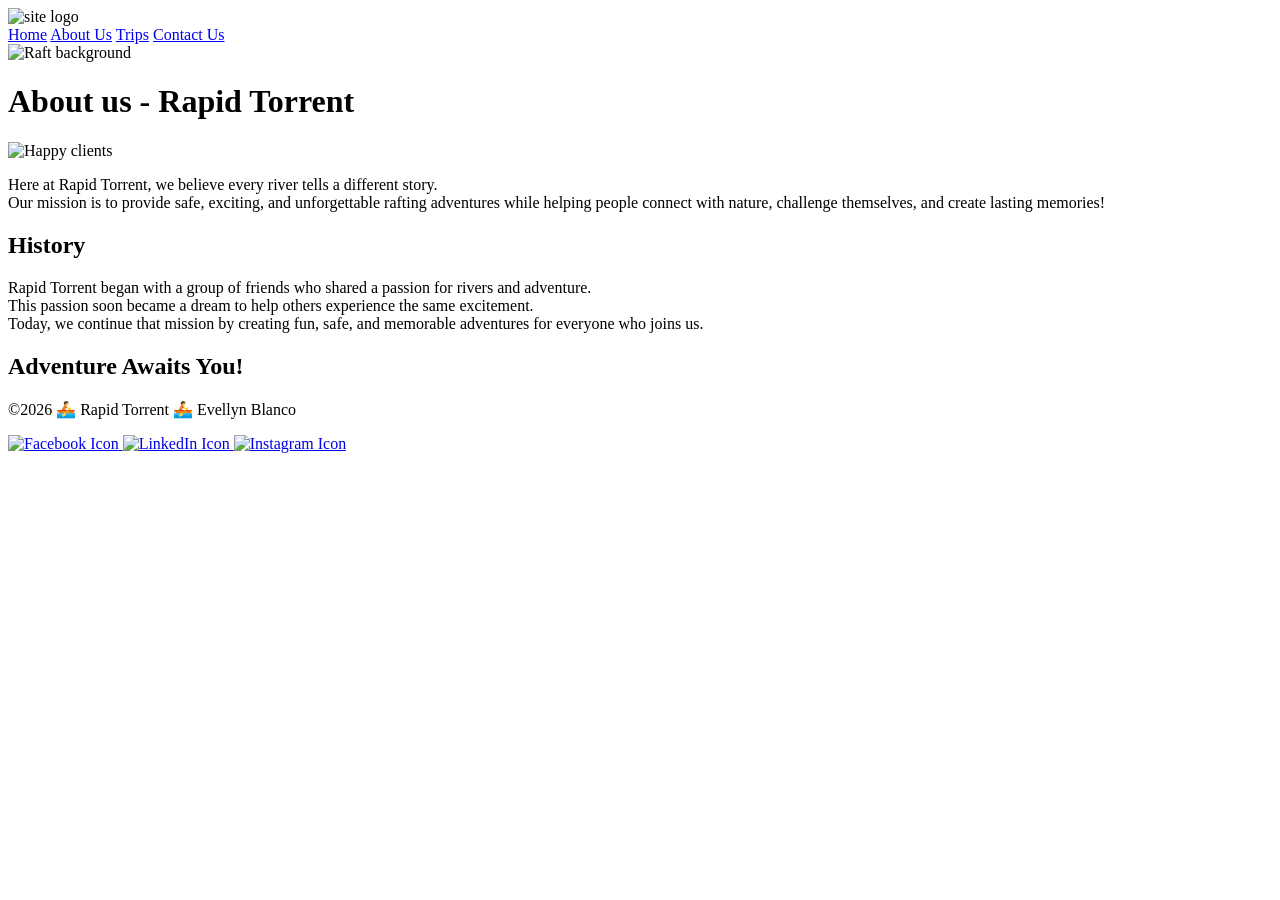
==== wwr/about.html @ a3f15593 "more changes" ====
<!DOCTYPE html>
<html lang="en">

<head>
    <meta charset="UTF-8">
    <meta name="viewport" content="width=device-width, initial-scale=1.0">
    <title> About us Rapid Torrent</title>
    <meta name="description"
      content="Rafting website, about us, our history and our social medias in case you need to contact or know even more about us!">
    <meta name="author" content="Evellyn Bruneto Blanco">
    <link rel="stylesheet" href="styles/rafting.css">
</head>

<body>
    <header>
        <img src="images/rapids.jpg" alt="site logo">
        <nav>
            <a href="index.html">Home</a>
            <a href="about.html">About Us</a>
            <a href="trips.html">Trips</a>
            <a href="contact.html">Contact Us</a>
        </nav>
    </header>

    <main>
        <div class="hero">
            <img src="images/background.jpg" alt="Raft background">
            <h1>About us - Rapid Torrent</h1>
            <article>
                <img src="images/happy.jpg" alt="Happy clients">
                <p>Here at Rapid Torrent, we believe every river tells a different story.<br>
                    Our mission is to provide safe, exciting, and unforgettable rafting
                    adventures
                    while helping people connect with nature, challenge themselves, and create
                    lasting memories!
                </p>
            </article>
        </div>
        <section>
            <h2>History</h2>
            <p>Rapid Torrent began with a group of friends who shared a passion for rivers and
                adventure.<br>
                This passion soon became a dream to help others experience the same excitement.<br>
                Today, we continue that mission by creating fun, safe, and memorable adventures for
                everyone who joins us.
            </p>
        </section>
        <section>
            <h2>Adventure Awaits You!</h2>
        </section>
    </main>
    <footer>
        <p>©2026 🚣 Rapid Torrent 🚣 Evellyn Blanco </p>
        <nav class="socialmedia">
            <a href="https://facebook.com">
                <img src="images/facebook.png" alt="Facebook Icon">
            </a>
            <a href="https://linkedin.com">
                <img src="images/linkedin.png" alt="LinkedIn Icon">
            </a>
            <a href="https://instagram.com">
                <img src="images/instagram.png" alt="Instagram Icon">
            </a>
        </nav>
    </footer>
</body>

</html>
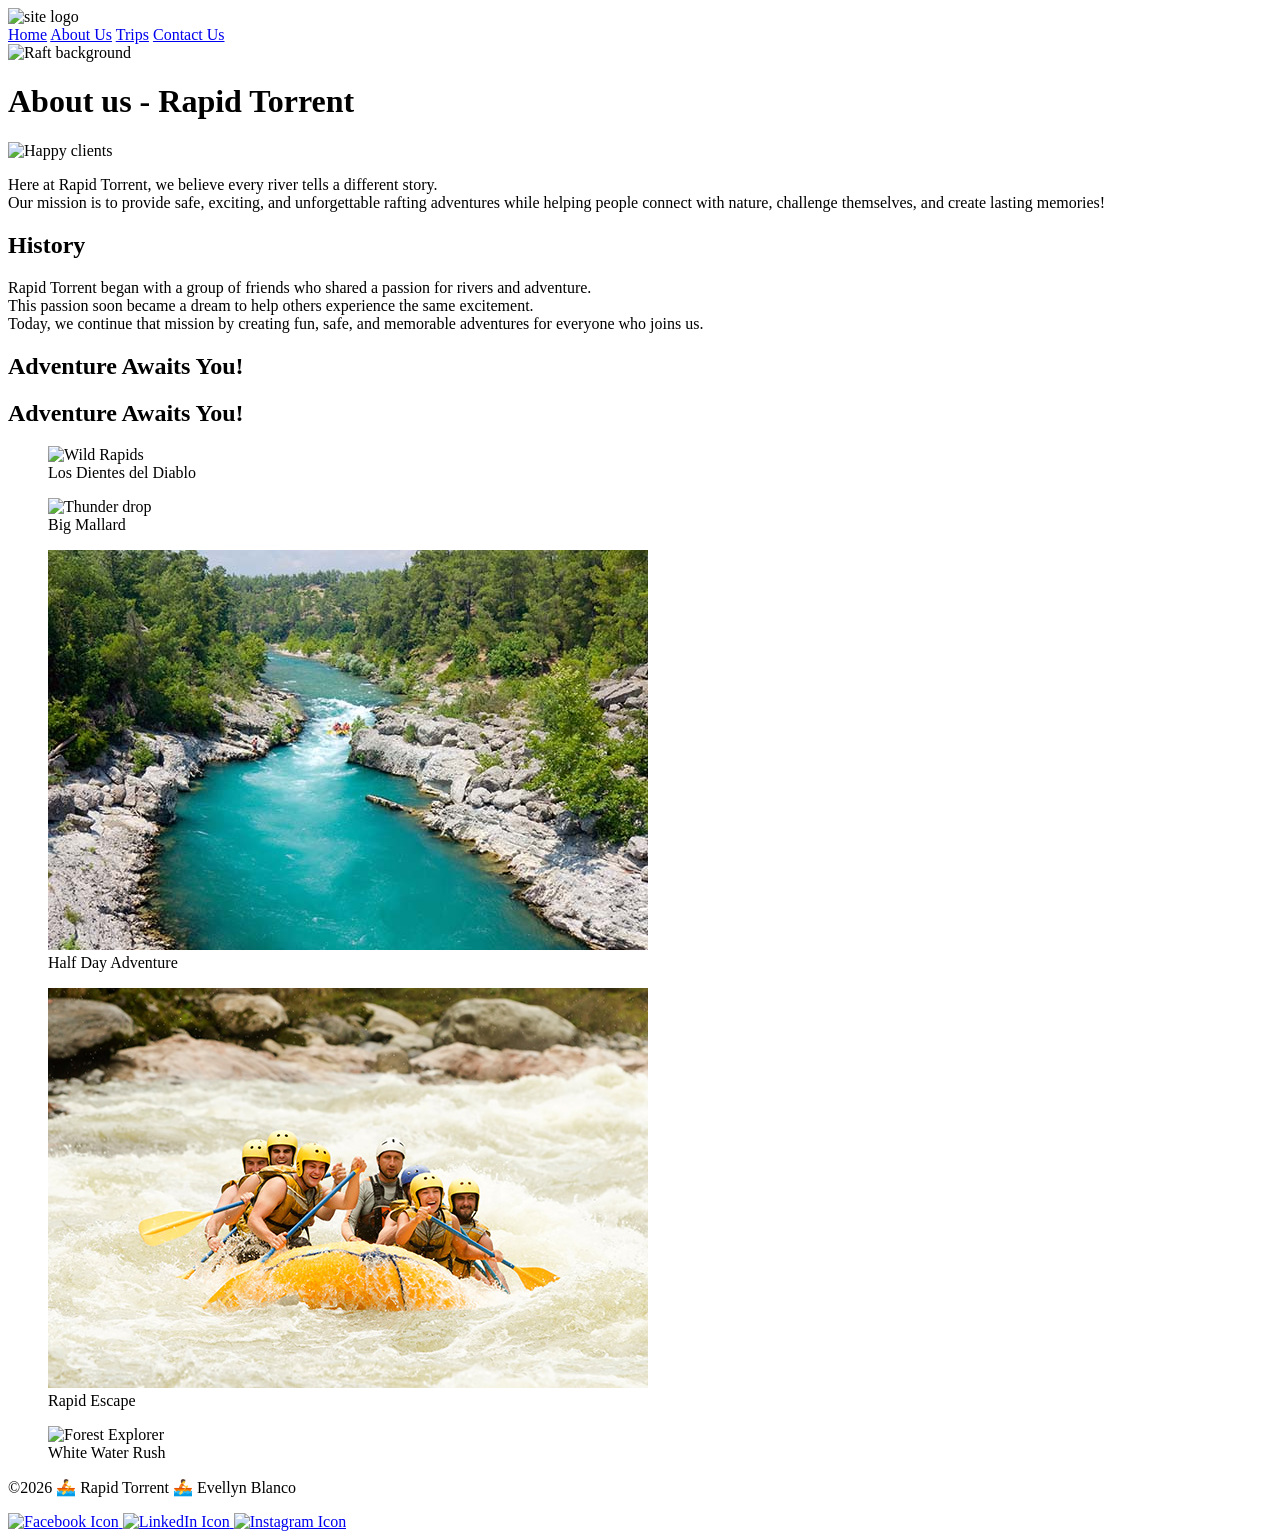
==== commit fcafbea1: "new style" ====
--- a/wwr/about.html
+++ b/wwr/about.html
@@ -36,7 +36,7 @@
                 </p>
             </article>
         </div>
-        <section>
+        <section class="history">
             <h2>History</h2>
             <p>Rapid Torrent began with a group of friends who shared a passion for rivers and
                 adventure.<br>
@@ -47,6 +47,35 @@
         </section>
         <section>
             <h2>Adventure Awaits You!</h2>
+        </section>
+        <section class="adventures">
+            <h2>Adventure Awaits You!</h2>
+
+            <figure>
+                <img src="images/one.jpg" alt="Wild Rapids">
+                <figcaption>Los Dientes del Diablo</figcaption>
+            </figure>
+
+            <figure>
+                <img src="images/two.jpg" alt="Thunder drop">
+                <figcaption>Big Mallard</figcaption>
+            </figure>
+
+            <figure>
+                <img src="images/three.jpg" alt="Serene Canyon">
+                <figcaption>Half Day Adventure</figcaption>
+            </figure>
+
+            <figure>
+                <img src="images/four.jpg" alt="Rock Rush">
+                <figcaption>Rapid Escape</figcaption>
+            </figure>
+
+            <figure>
+                <img src="images/five.jpg" alt="Forest Explorer">
+                <figcaption>White Water Rush</figcaption>
+            </figure>
+
         </section>
     </main>
     <footer>
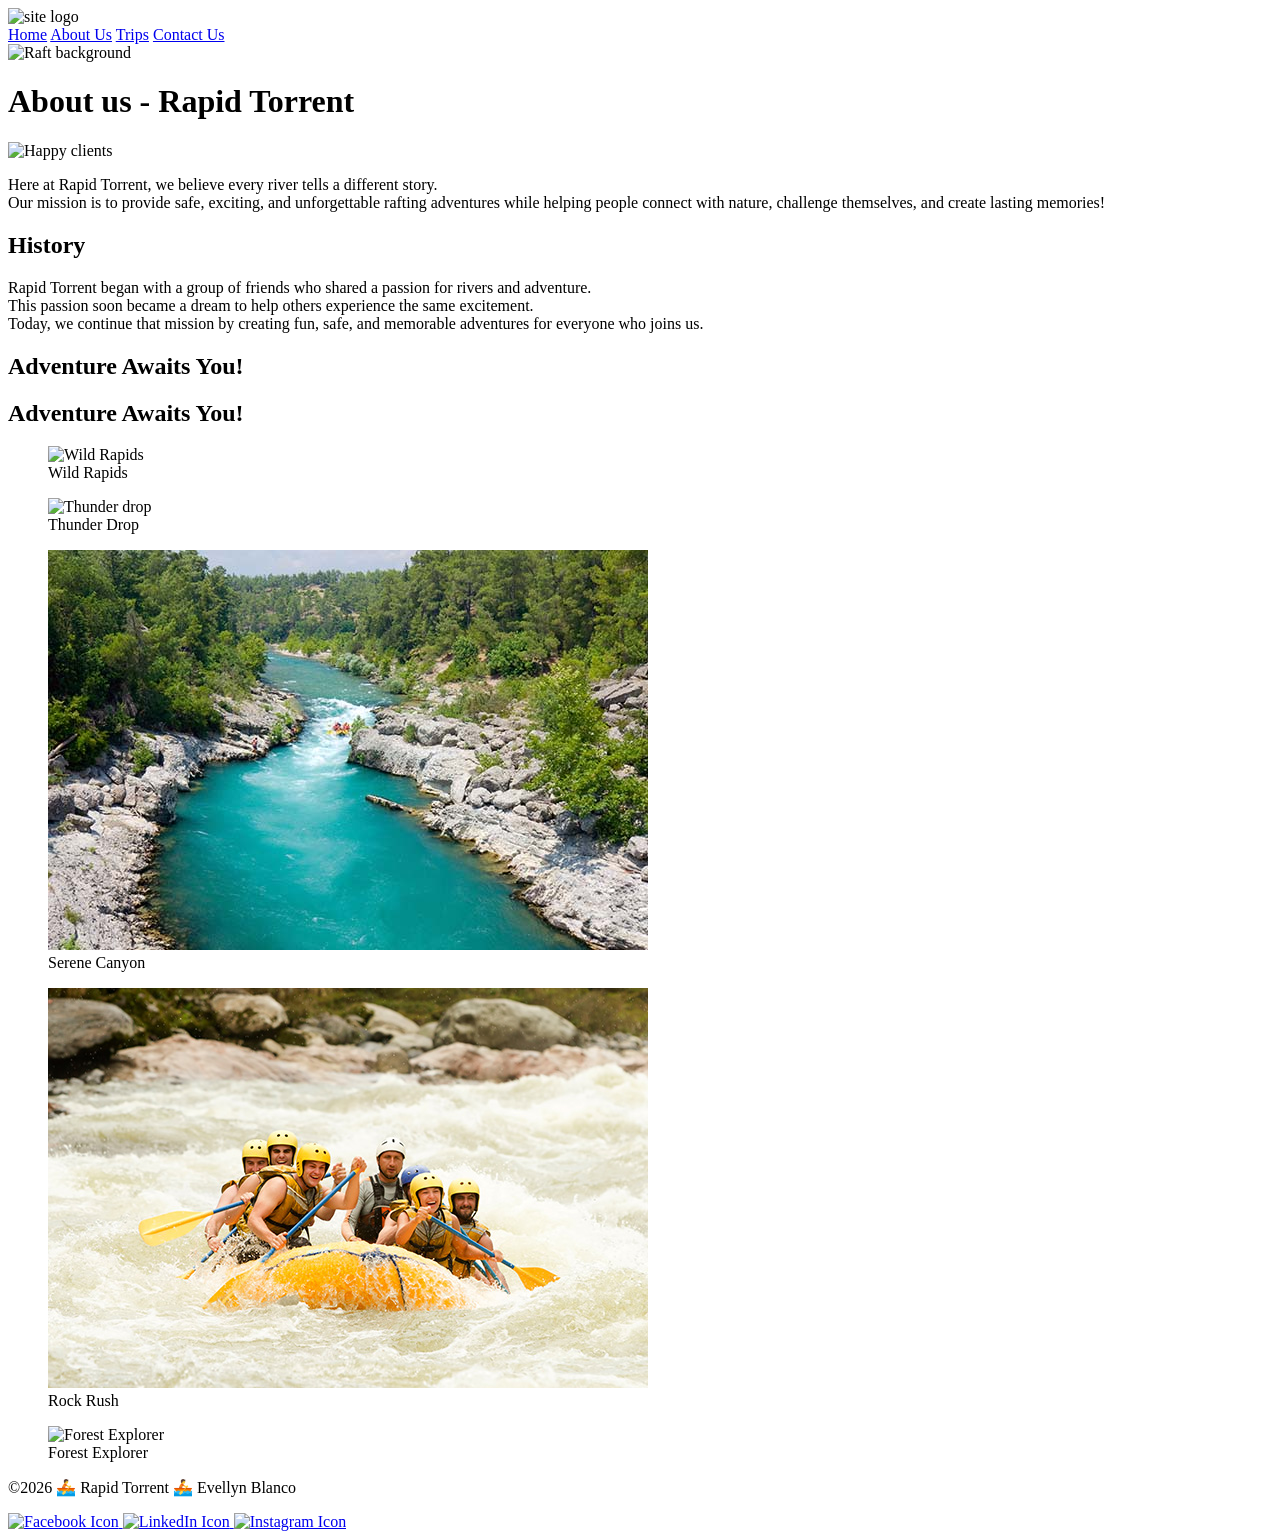
==== commit 85bea102: "changing placeholders" ====
--- a/wwr/about.html
+++ b/wwr/about.html
@@ -53,27 +53,27 @@
 
             <figure>
                 <img src="images/one.jpg" alt="Wild Rapids">
-                <figcaption>Los Dientes del Diablo</figcaption>
+                <figcaption>Wild Rapids</figcaption>
             </figure>
 
             <figure>
                 <img src="images/two.jpg" alt="Thunder drop">
-                <figcaption>Big Mallard</figcaption>
+                <figcaption>Thunder Drop</figcaption>
             </figure>
 
             <figure>
                 <img src="images/three.jpg" alt="Serene Canyon">
-                <figcaption>Half Day Adventure</figcaption>
+                <figcaption>Serene Canyon</figcaption>
             </figure>
 
             <figure>
                 <img src="images/four.jpg" alt="Rock Rush">
-                <figcaption>Rapid Escape</figcaption>
+                <figcaption>Rock Rush</figcaption>
             </figure>
 
             <figure>
                 <img src="images/five.jpg" alt="Forest Explorer">
-                <figcaption>White Water Rush</figcaption>
+                <figcaption>Forest Explorer</figcaption>
             </figure>
 
         </section>
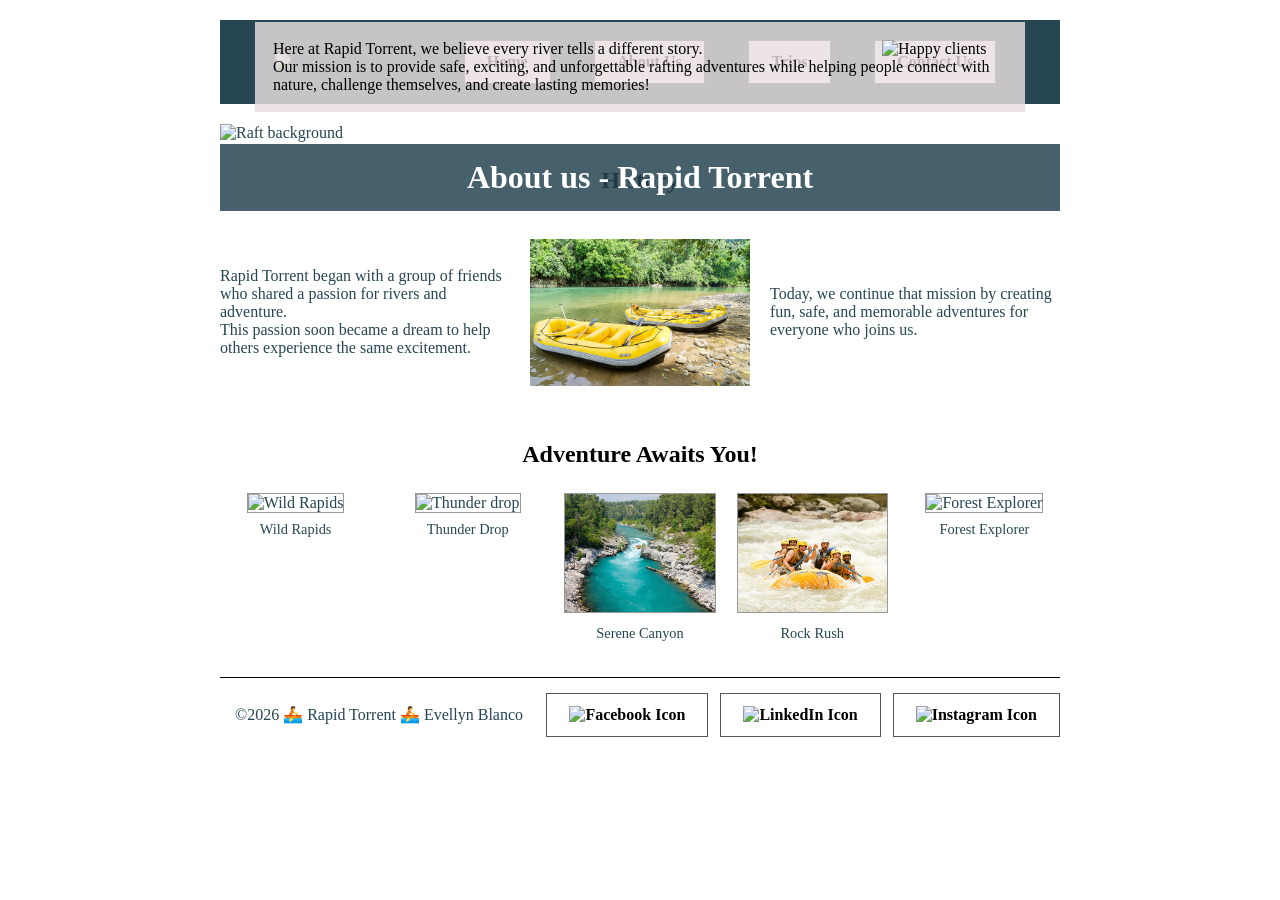
==== commit f9f8ef14: "Styling more" ====
--- a/wwr/about.html
+++ b/wwr/about.html
@@ -40,13 +40,13 @@
             <h2>History</h2>
             <p>Rapid Torrent began with a group of friends who shared a passion for rivers and
                 adventure.<br>
-                This passion soon became a dream to help others experience the same excitement.<br>
+                This passion soon became a dream to help others experience the same excitement.
+            </p>
+            <img src="images/history.jpg" alt="Boats">
+            <p>
                 Today, we continue that mission by creating fun, safe, and memorable adventures for
                 everyone who joins us.
             </p>
-        </section>
-        <section>
-            <h2>Adventure Awaits You!</h2>
         </section>
         <section class="adventures">
             <h2>Adventure Awaits You!</h2>
@@ -72,7 +72,7 @@
             </figure>
 
             <figure>
-                <img src="images/five.jpg" alt="Forest Explorer">
+                <img src="images/five.jpg" width="600px" alt="Forest Explorer">
                 <figcaption>Forest Explorer</figcaption>
             </figure>
 
--- a/wwr/styles/rafting.css
+++ b/wwr/styles/rafting.css
@@ -0,0 +1,191 @@
+:root {
+    --primary-color: #055a05;
+    --accent1-color: #264653;
+    --heading-font: "Chewy";
+    --body-font: "Chewy";
+}
+
+* {
+    margin: 0;
+    padding: 0;
+    box-sizing: border-box;
+}
+
+body {
+    font-family: var(--body-font);
+    color: var(--accent1-color);
+    background-color: #fff;
+}
+
+header,
+main,
+footer {
+    width: 840px;
+    margin: 0 auto;
+}
+
+/* ---------- HEADER ---------- */
+
+header {
+    display: grid;
+    grid-template-columns: 180px 1fr;
+    align-items: center;
+    background-color: #264653;
+    padding: 20px;
+    margin-top: 20px;
+}
+
+header img {
+    width: 110px;
+    justify-self: center;
+}
+
+nav {
+    display: flex;
+    justify-content: space-evenly;
+    align-items: center;
+}
+
+nav a {
+    text-decoration: none;
+    color: #000;
+    font-weight: bold;
+    border: 1px solid #555;
+    background: #fff;
+    padding: 12px 22px;
+}
+
+/* ---------- HERO ---------- */
+
+.hero {
+    position: relative;
+    margin-top: 20px;
+}
+
+.hero > img {
+    width: 100%;
+    display: block;
+}
+
+.hero h1 {
+    position: absolute;
+    top: 20px;
+    left: 0;
+    width: 100%;
+    text-align: center;
+    background: rgba(38, 70, 83, .85);
+    color: white;
+    padding: 15px;
+    font-family: var(--heading-font);
+}
+
+.hero article {
+    position: absolute;
+    left: 35px;
+    right: 35px;
+    bottom: 30px;
+    background: rgba(233, 224, 224, 0.82);
+    padding: 18px;
+    color: #000;
+}
+
+.hero article img {
+    float: right;
+    width: 125px;
+    margin-left: 15px;
+}
+
+/* ---------- TITLES ---------- */
+
+.history h2,
+.adventures h2 {
+    background: none;
+    color: #000;
+    font-family: var(--heading-font);
+    text-align: center;
+    margin: 25px 0;
+}
+
+/* ---------- HISTORY ---------- */
+
+.history {
+    display: grid;
+    grid-template-columns: 1fr 220px 1fr;
+    gap: 20px;
+    align-items: center;
+}
+
+.history h2 {
+    grid-column: 1/4;
+}
+
+.history img {
+    width: 220px;
+}
+
+/* ---------- ADVENTURES ---------- */
+
+.adventures {
+    display: flex;
+    flex-wrap: wrap;
+    justify-content: space-between;
+    margin-top: 30px;
+}
+
+.adventures h2 {
+    width: 100%;
+}
+
+.adventures figure {
+    width: 18%;
+    text-align: center;
+}
+
+.adventures img {
+    width: 100%;
+    height: 120px;
+    object-fit: cover;
+    border: 1px solid #999;
+}
+
+figcaption {
+    margin-top: 8px;
+    font-size: .9rem;
+}
+
+/* ---------- FOOTER ---------- */
+
+footer {
+    border-top: 1px solid #000;
+    margin-top: 35px;
+    padding: 15px 0;
+    display: flex;
+    justify-content: space-between;
+    align-items: center;
+}
+
+footer p {
+    margin-left: 15px;
+}
+
+.socialmedia {
+    display: flex;
+    gap: 12px;
+}
+
+.socialmedia a {
+    text-decoration: none;
+}
+
+.socialmedia img {
+    width: 30px;
+    height: 30px;
+}
+
+/* Class Selectors */
+.box {
+    margin: 1rem;
+    border: 1px solid rgb(0 0 0 / 0.2);
+    padding: 1rem;
+    background-color: #eee; color: #333; 
+}
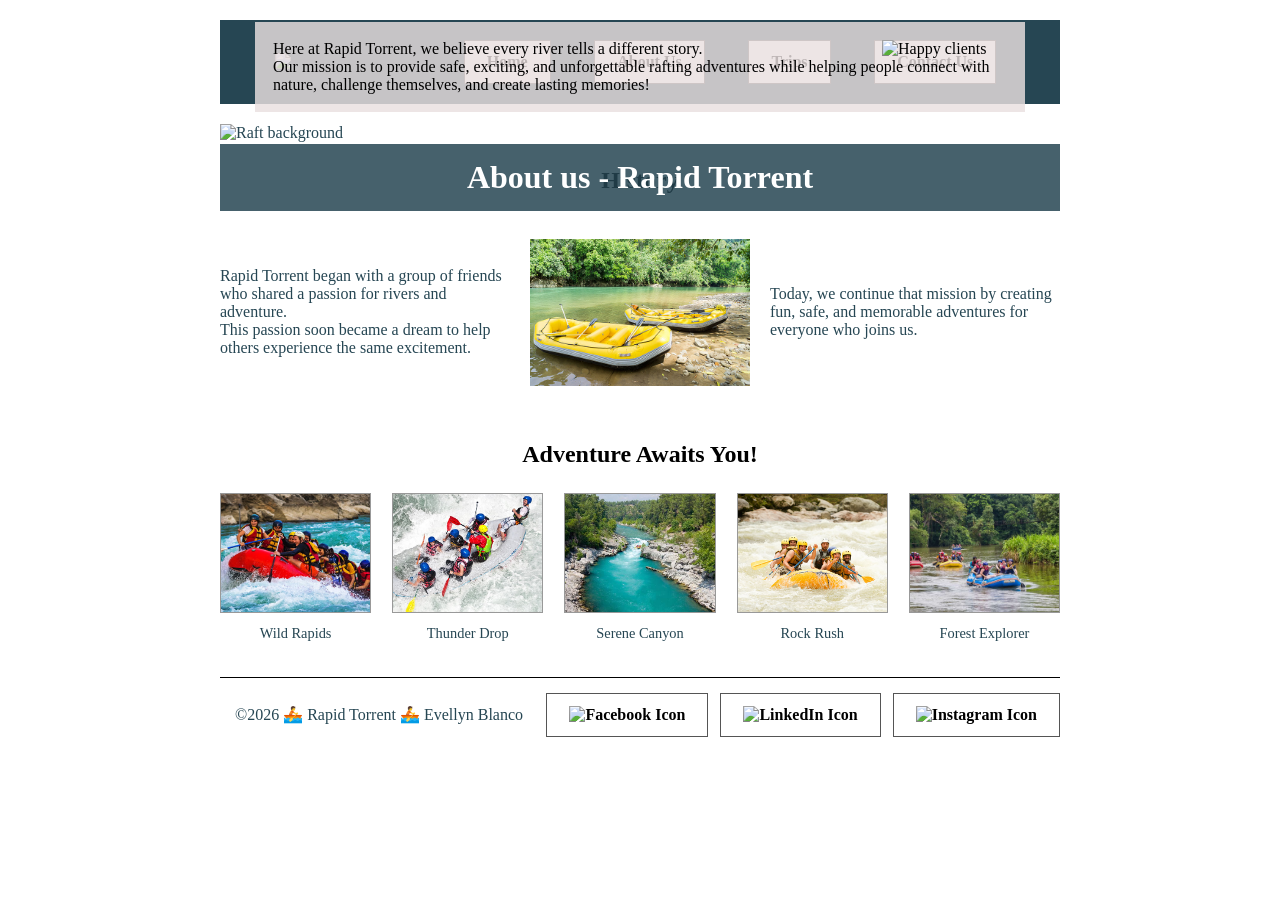
==== commit a00346ef: "adjust" ====
--- a/wwr/about.html
+++ b/wwr/about.html
@@ -72,7 +72,7 @@
             </figure>
 
             <figure>
-                <img src="images/five.jpg" width="600px" alt="Forest Explorer">
+                <img src="images/five.jpg" alt="Forest Explorer">
                 <figcaption>Forest Explorer</figcaption>
             </figure>
 
